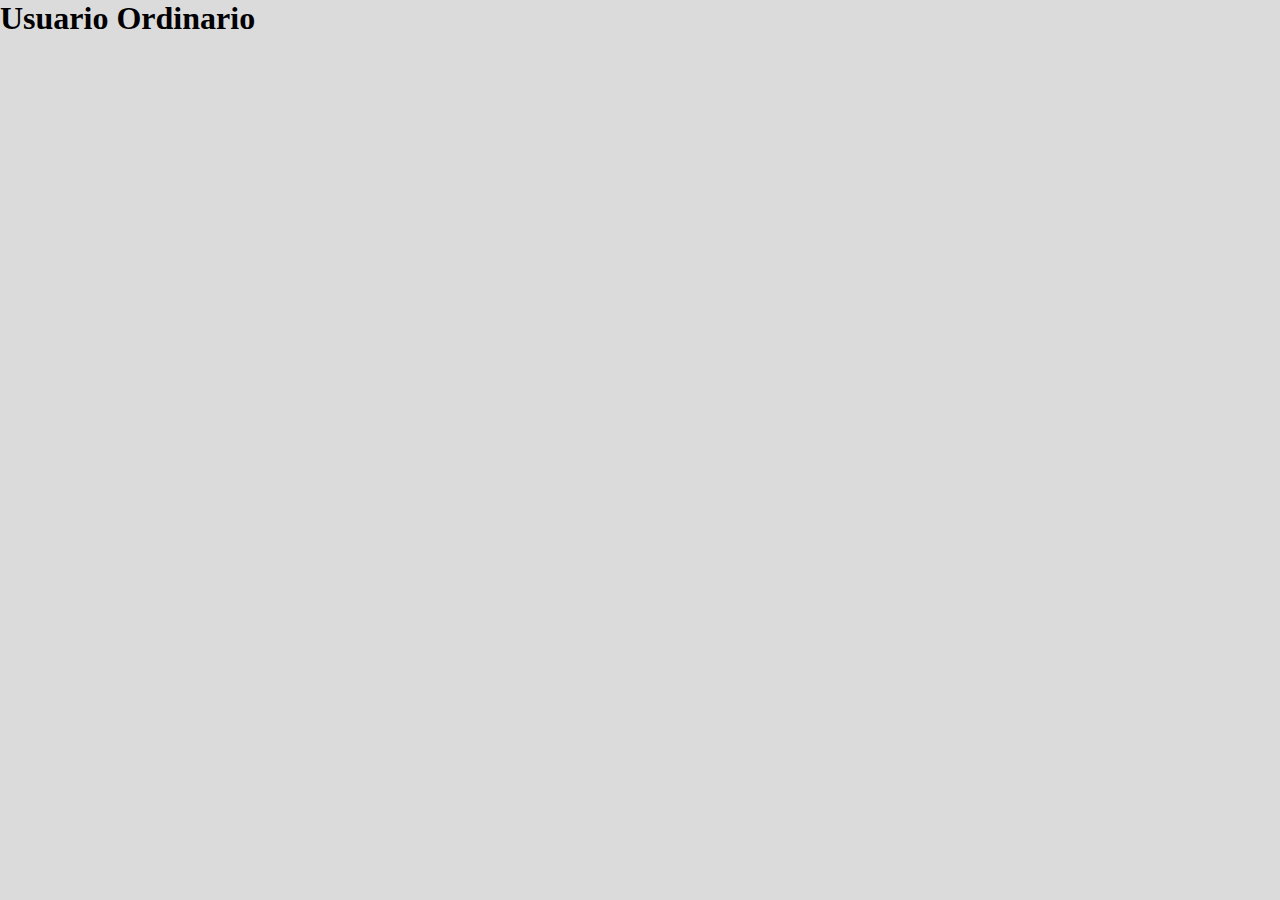
==== public/vista/index.html @ b451a82a "Creacion index.html" ====
<!DOCTYPE html>
<html>
<head> 
    <meta charset="UTF-8"> 
    <script type="text/javascript" src="../js/validacion.js"></script>
    <link rel="stylesheet" href="styles/style.css" type="text/css"/>
    <title>Iniciar sesión</title> 
</head> 
    <body>
        <h1> Usuario Ordinario </h1>
    </body> 
</html>
---- public/vista/styles/style.css ----
.error {
    color: red;
    font-size: 8px;
}

.menu {
    width: 50%;
    border: 1px solid blue;
}

div.img {
    display:table;
    float: right;
    margin-right: 8%;
    margin-top: -1%;
}
div.img img {
    margin:0;
    padding:0;
    width: 160px;
    height: 160px;
    
}
div.img span {
    line-height:normal;
    font-size:11px;
    display:table-footer-group;
    margin:0;
    background:#772626;
    color:white;
    padding:5px;
    text-align:center;
}

img {
    margin:0;
    padding:0;
    width: 160px;
    height: 160px;
}

.correo, th, td {
    border: 1px solid black;
    padding: 2px;
}

#dato, td {
    text-align: center !important;
}

.center, .correo {
    display: block;
    margin-left: auto;
    margin-right: auto;
    width: 50%;
}

footer {
    clear: both;
    color: black;
    text-align: center;
    width: 100%;
    padding: 1px;
    float: inline-end;
}

.mensaje {
    vertical-align: top; 
    height:200px; 
    width: 730px; 
    text-align: left;
}

.modificar {
    border: 0 !important;
}



@font-face {
    font-family: 'FontAwesome';
    src: url('../fonts/fontawesome-webfont.eot?v=4.7.0');
    src: url('../fonts/fontawesome-webfont.eot?#iefix&v=4.7.0') format('embedded-opentype'), url('../fonts/fontawesome-webfont.woff2?v=4.7.0') format('woff2'), url('../fonts/fontawesome-webfont.woff?v=4.7.0') format('woff'), url('../fonts/fontawesome-webfont.ttf?v=4.7.0') format('truetype'), url('../fonts/fontawesome-webfont.svg?v=4.7.0#fontawesomeregular') format('svg');
    font-weight: normal;
    font-style: normal;
  }
  
  *{
      margin: 0;
      padding: 0;
      box-sizing: border-box;
  }
  
  :focus{
      outline: none;
  }
  
  body{
      background: #DBDBDB;
      font-family: 'Open sans'
  }
  
  /* FORMULARIO ===============================*/
  
  .form_wrap{
      width: 850px;
      height: 780px;
      margin: 50px auto;
      margin-top: 50px;
      display: flex;
      overflow: hidden;
  
      border-radius: 10px;
      background: #fff;
      box-shadow: 0px 0px 20px rgba(0,0,0,0.2);
  }
  
  /* Informacion de Contacto*/
  
  .contact_info:before{
      content: '';
      width: 100%;
      height: 100%;
  
      position: absolute;
      top: 0;
      left: 0;
  
      background: #4091EC;
      opacity: 0.92;
  }
  
  .contact_info{
      width: 38%;
      position: relative;
  
      display: flex;
      flex-direction: column;
      align-items: center;
      justify-content: center;
  
      background-image: url('../fondo.jpg');
      background-size: cover;
      background-position: center center;
  }
  
  .info_title,
  .info_items{
      position: relative;
      z-index: 2;
      color: #fff;
  }
  
  .info_title{
      margin-bottom: 60px;
  }
  
  .info_title span{
      font-size: 100px;
      display: block;
      text-align: center;
      margin-bottom: 15px;
  }
  
  .info_title h2{
      font-size: 35px;
      text-align: center;
  }
  
  .info_items p{
      display: flex;
      align-items: center;
  
      font-size: 16px;
      font-weight: 600;
  
      margin-bottom: 10px;
  }
  
  .info_items p:nth-child(1) span{
      font-size: 30px;
      margin-right: 10px;
  }
  
  .info_items p:nth-child(2) span{
      font-size: 50px;
      margin-right: 15px;
      margin-left: 4px;
  }
  
  form.form_contact{
      width: 62%;
      padding: 30px 40px;
  }
  
  form.form_contact h2{
      font-size: 25px;
      font-weight: 600;
      color: #303030;
  
      margin-bottom: 30px;
  }
  
  form.form_contact .user_info{
      display: flex;
      flex-direction: column;
  }
  
  form.form_contact label{
      font-weight: 600;
  }
  
  form.form_contact label,
  form.form_contact input,
  form.form_contact textarea{
      display: block;
  }
  
  form.form_contact input,
  form.form_contact textarea{
      width: 100%;
      padding: 8px 0px 5px;
      margin-bottom: 20px;
      
      border: none;
      border-bottom: 2px solid #D1D1D1;
  
      font-family: 'Open sans';
      color: #5A5A5A;
      font-size: 14px;
      font-weight: 400;
  }
  
  form.form_contact textarea{
      max-width: 100%;
      max-height: 90px;
  }
  
  form.form_contact input[type="button"]{
      width: 180px;
      background: #4091EC;
      padding: 10px;
      border: none;
      border-radius: 25px;
  
      align-self: flex-end;
  
      color: #fff;
      font-family: 'Open sans';
      font-size: 16px;
      font-weight: 600;
      cursor: pointer;
  }
  
  form.form_contact input[type="button"]:hover{
      background: #3371B6;
  }
  
  /* MENSAJE MODAL*/
  
  .modal_wrap{
      width: 100%;
      height: 100vh;
      background: rgba(0,0,0,0.7);
  
      position: fixed;
      top: 0;
      left: 0;
      z-index: 3;
  
      display: flex;
      justify-content: center;
      align-items: center;
  }
  
  .mensaje_modal{
      background: #fff;
      box-shadow: 0px 0px 15px rgba(0,0,0,0.5);
      width: 400px;
      padding: 30px 20px 15px;
  }
  
  .mensaje_modal h3{
      text-align: center;
      font-family: 'Ubuntu';
      font-size: 20px;
      font-weight: 400;
  }
  
  .mensaje_modal h3:after{
      content: '';
      display: block;
      width: 100%;
      height: 1px;
      background: #C5C5C5;
      margin: 10px 0px 15px;
  }
  
  .mensaje_modal p{
      font-size: 16px;
      color: #606060;
  }
  
  .mensaje_modal p:before{
      content: "\f00d";
      font-family: FontAwesome;
      display: inline-block;
      color: #E25151;
      margin-right: 8px;
  }
  
  .mensaje_modal .btn_close{
      display: inline-block;
      padding: 3px 10px;
      margin-top: 10px;
      
      background: #E25151;
      color: #fff;
      border: 2px solid #B14141; 
      cursor: pointer;
  
      float: right;
  }


  /* VALIDAR FECHA NACIMIENTO */

  label {
    font-size: 20px;
    font-family: Arial, Helvetica, sans-serif;
}
 
.box-blue {
    margin:0 0 25px;
    overflow:hidden;
    padding:10px;
    -webkit-border-radius: 5px;
    border-radius: 5px;
    font-size : 18px;
}
 
.box-blue {
    background-color:#eff5f7;
    border:2px solid #afcde3;
}

.box-blue:hover {
  background-color: #ffffff;
  border: 2px solid #fadf98;
}

.box-blue:active {
  background-color: #ffffff;
  border: 2px solid #fadf98;
}

.Mensaje .MensajeNom{
  background-color: #f9dbdb;
  width: 100%;
  padding:8px;
  text-align: center;
  border: 1px solid #e9b3b3;
  color:#f4092d;
  font-weight: bold;
  font-size: 18px;
  font-family: Arial, Helvetica, sans-serif;
  overflow: hidden;
  
}

.Mensaje1 {
  background-color: #d9edc2;
  with: 100%;
  padding:8px;
  text-align: center;
  border: 1px solid #b2ce96;
  color:#1bbc18;
  font-weight: bold;
  font-size: 18px;
  font-family: Arial, Helvetica, sans-serif;
  overflow: hidden;
}
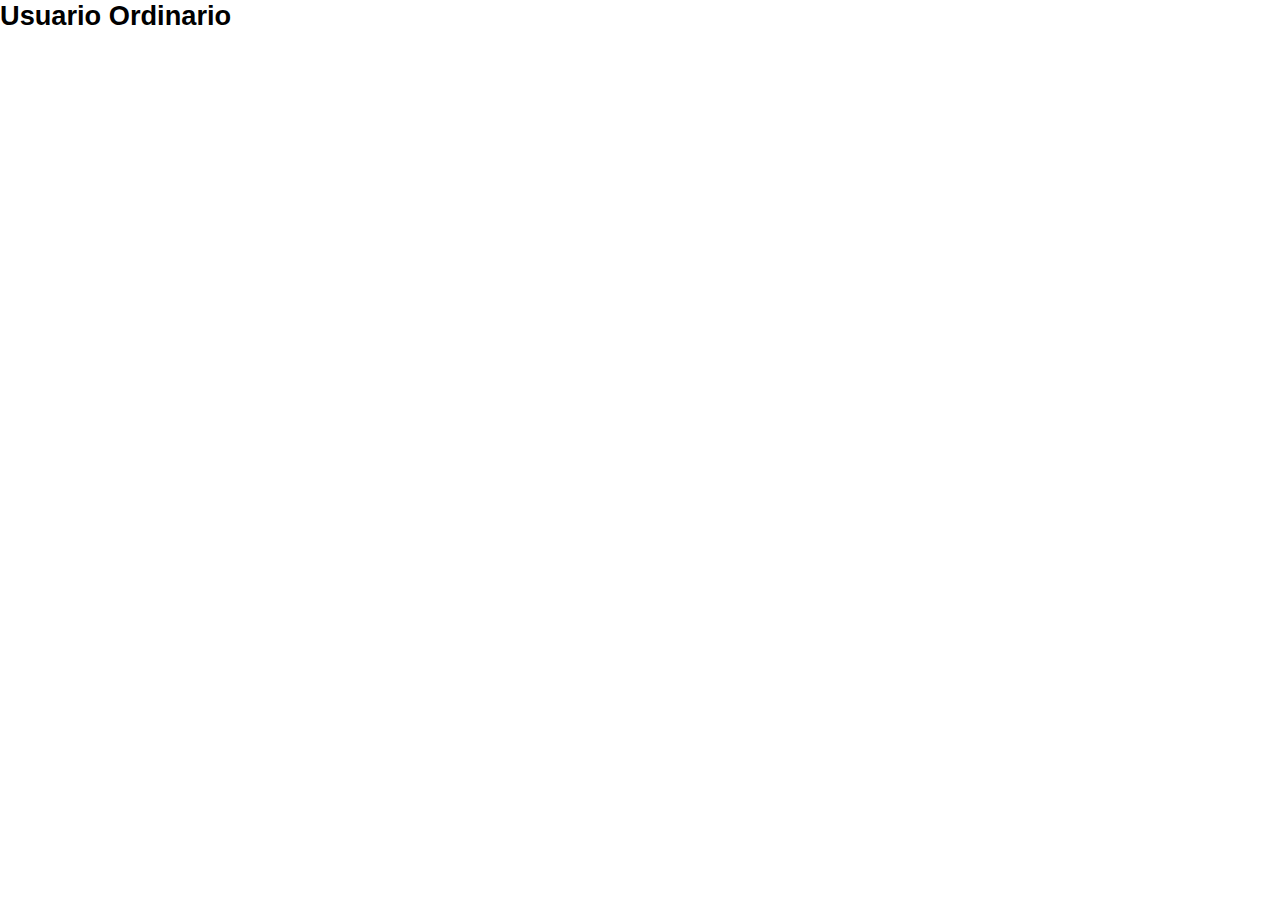
==== commit 57e33452: "origen" ====
--- a/public/vista/index.html
+++ b/public/vista/index.html
@@ -5,6 +5,7 @@
     <meta charset="UTF-8"> 
     <script type="text/javascript" src="../js/validacion.js"></script>
     <link rel="stylesheet" href="styles/style.css" type="text/css"/>
+    
     <title>Iniciar sesión</title> 
 </head> 
     <body>
--- a/public/vista/styles/style.css
+++ b/public/vista/styles/style.css
@@ -1,382 +1,240 @@
-.error {
-    color: red;
-    font-size: 8px;
-}
-
-.menu {
-    width: 50%;
-    border: 1px solid blue;
-}
-
-div.img {
-    display:table;
-    float: right;
-    margin-right: 8%;
-    margin-top: -1%;
-}
-div.img img {
-    margin:0;
-    padding:0;
-    width: 160px;
-    height: 160px;
-    
-}
-div.img span {
-    line-height:normal;
-    font-size:11px;
-    display:table-footer-group;
-    margin:0;
-    background:#772626;
-    color:white;
-    padding:5px;
-    text-align:center;
-}
-
-img {
-    margin:0;
-    padding:0;
-    width: 160px;
-    height: 160px;
-}
-
-.correo, th, td {
-    border: 1px solid black;
-    padding: 2px;
-}
-
-#dato, td {
-    text-align: center !important;
-}
-
-.center, .correo {
-    display: block;
-    margin-left: auto;
-    margin-right: auto;
-    width: 50%;
-}
-
-footer {
-    clear: both;
-    color: black;
-    text-align: center;
-    width: 100%;
-    padding: 1px;
-    float: inline-end;
-}
-
-.mensaje {
-    vertical-align: top; 
-    height:200px; 
-    width: 730px; 
-    text-align: left;
-}
-
-.modificar {
-    border: 0 !important;
-}
-
-
-
-@font-face {
-    font-family: 'FontAwesome';
-    src: url('../fonts/fontawesome-webfont.eot?v=4.7.0');
-    src: url('../fonts/fontawesome-webfont.eot?#iefix&v=4.7.0') format('embedded-opentype'), url('../fonts/fontawesome-webfont.woff2?v=4.7.0') format('woff2'), url('../fonts/fontawesome-webfont.woff?v=4.7.0') format('woff'), url('../fonts/fontawesome-webfont.ttf?v=4.7.0') format('truetype'), url('../fonts/fontawesome-webfont.svg?v=4.7.0#fontawesomeregular') format('svg');
-    font-weight: normal;
-    font-style: normal;
-  }
-  
-  *{
-      margin: 0;
-      padding: 0;
-      box-sizing: border-box;
-  }
-  
-  :focus{
-      outline: none;
-  }
-  
-  body{
-      background: #DBDBDB;
-      font-family: 'Open sans'
-  }
-  
-  /* FORMULARIO ===============================*/
-  
-  .form_wrap{
-      width: 850px;
-      height: 780px;
-      margin: 50px auto;
-      margin-top: 50px;
-      display: flex;
-      overflow: hidden;
-  
-      border-radius: 10px;
-      background: #fff;
-      box-shadow: 0px 0px 20px rgba(0,0,0,0.2);
-  }
-  
-  /* Informacion de Contacto*/
-  
-  .contact_info:before{
-      content: '';
-      width: 100%;
-      height: 100%;
-  
-      position: absolute;
-      top: 0;
-      left: 0;
-  
-      background: #4091EC;
-      opacity: 0.92;
-  }
-  
-  .contact_info{
-      width: 38%;
-      position: relative;
-  
-      display: flex;
-      flex-direction: column;
-      align-items: center;
-      justify-content: center;
-  
-      background-image: url('../fondo.jpg');
-      background-size: cover;
-      background-position: center center;
-  }
-  
-  .info_title,
-  .info_items{
-      position: relative;
-      z-index: 2;
-      color: #fff;
-  }
-  
-  .info_title{
-      margin-bottom: 60px;
-  }
-  
-  .info_title span{
-      font-size: 100px;
-      display: block;
-      text-align: center;
-      margin-bottom: 15px;
-  }
-  
-  .info_title h2{
-      font-size: 35px;
-      text-align: center;
-  }
-  
-  .info_items p{
-      display: flex;
-      align-items: center;
-  
-      font-size: 16px;
-      font-weight: 600;
-  
-      margin-bottom: 10px;
-  }
-  
-  .info_items p:nth-child(1) span{
-      font-size: 30px;
-      margin-right: 10px;
-  }
-  
-  .info_items p:nth-child(2) span{
-      font-size: 50px;
-      margin-right: 15px;
-      margin-left: 4px;
-  }
-  
-  form.form_contact{
-      width: 62%;
-      padding: 30px 40px;
-  }
-  
-  form.form_contact h2{
-      font-size: 25px;
-      font-weight: 600;
-      color: #303030;
-  
-      margin-bottom: 30px;
-  }
-  
-  form.form_contact .user_info{
-      display: flex;
-      flex-direction: column;
-  }
-  
-  form.form_contact label{
-      font-weight: 600;
-  }
-  
-  form.form_contact label,
-  form.form_contact input,
-  form.form_contact textarea{
-      display: block;
-  }
-  
-  form.form_contact input,
-  form.form_contact textarea{
-      width: 100%;
-      padding: 8px 0px 5px;
-      margin-bottom: 20px;
-      
-      border: none;
-      border-bottom: 2px solid #D1D1D1;
-  
-      font-family: 'Open sans';
-      color: #5A5A5A;
-      font-size: 14px;
-      font-weight: 400;
-  }
-  
-  form.form_contact textarea{
-      max-width: 100%;
-      max-height: 90px;
-  }
-  
-  form.form_contact input[type="button"]{
-      width: 180px;
-      background: #4091EC;
-      padding: 10px;
-      border: none;
-      border-radius: 25px;
-  
-      align-self: flex-end;
-  
-      color: #fff;
-      font-family: 'Open sans';
-      font-size: 16px;
-      font-weight: 600;
-      cursor: pointer;
-  }
-  
-  form.form_contact input[type="button"]:hover{
-      background: #3371B6;
-  }
-  
-  /* MENSAJE MODAL*/
-  
-  .modal_wrap{
-      width: 100%;
-      height: 100vh;
-      background: rgba(0,0,0,0.7);
-  
-      position: fixed;
-      top: 0;
-      left: 0;
-      z-index: 3;
-  
-      display: flex;
-      justify-content: center;
-      align-items: center;
-  }
-  
-  .mensaje_modal{
-      background: #fff;
-      box-shadow: 0px 0px 15px rgba(0,0,0,0.5);
-      width: 400px;
-      padding: 30px 20px 15px;
-  }
-  
-  .mensaje_modal h3{
-      text-align: center;
-      font-family: 'Ubuntu';
-      font-size: 20px;
-      font-weight: 400;
-  }
-  
-  .mensaje_modal h3:after{
-      content: '';
-      display: block;
-      width: 100%;
-      height: 1px;
-      background: #C5C5C5;
-      margin: 10px 0px 15px;
-  }
-  
-  .mensaje_modal p{
-      font-size: 16px;
-      color: #606060;
-  }
-  
-  .mensaje_modal p:before{
-      content: "\f00d";
-      font-family: FontAwesome;
-      display: inline-block;
-      color: #E25151;
-      margin-right: 8px;
-  }
-  
-  .mensaje_modal .btn_close{
-      display: inline-block;
-      padding: 3px 10px;
-      margin-top: 10px;
-      
-      background: #E25151;
-      color: #fff;
-      border: 2px solid #B14141; 
-      cursor: pointer;
-  
-      float: right;
-  }
-
-
-  /* VALIDAR FECHA NACIMIENTO */
-
-  label {
-    font-size: 20px;
-    font-family: Arial, Helvetica, sans-serif;
-}
- 
-.box-blue {
-    margin:0 0 25px;
-    overflow:hidden;
-    padding:10px;
-    -webkit-border-radius: 5px;
-    border-radius: 5px;
-    font-size : 18px;
-}
- 
-.box-blue {
-    background-color:#eff5f7;
-    border:2px solid #afcde3;
-}
-
-.box-blue:hover {
-  background-color: #ffffff;
-  border: 2px solid #fadf98;
-}
-
-.box-blue:active {
-  background-color: #ffffff;
-  border: 2px solid #fadf98;
-}
-
-.Mensaje .MensajeNom{
-  background-color: #f9dbdb;
+@charset "UTF-8";
+* {
+  margin: 0;
+  padding: 0;
+}
+
+html {
+  background: transparent url("http://fc00.deviantart.net/fs38/f/2008/346/c/5/Aurora_Blur_by_SkateAddiction.png") top center no-repeat;
+  background-size: 100%;
+}
+
+body {
+  -webkit-font-smoothing: antialiased;
+  font-family: "Lato", sans-serif;
+  font-size: 0.85em;
+}
+
+.m-box--box-sized, input[type="text"], input[type="email"], input[type="password"] {
+  box-sizing: border-box;
+}
+
+.m-box--sign-in {
+  width: 450px;
+  padding: 0 0 0 100px;
+  min-height: 500px;
+  margin: 4em auto 0;
+  background: transparent url("http://farm8.staticflickr.com/7395/8892417152_c86b705b30_b.jpg") -250px center no-repeat;
+}
+
+header {
+  background: #43b1aa;
+  width: 450px;
+  overflow: hidden;
+  position: relative;
+  padding: 3em 4em 3.5em 4em;
+}
+header h1 {
+  font-size: 3em;
+  font-weight: 300;
+  color: #fff;
+  position: relative;
+  display: inline-block;
+}
+header span {
+  font-size: 0.35em;
+  position: absolute;
+  bottom: -5px;
+  right: 0;
+}
+header a {
+  color: #fff;
+  text-decoration: none;
+  border-bottom: 1px solid #fff;
+}
+
+.m-link--close {
+  background: rgba(255, 255, 255, 0.2);
+  text-decoration: none;
+  border-bottom: 0 none;
+  font-weight: 700;
+  font-size: 2em;
+  color: #43b1aa;
+  width: 40px;
+  height: 40px;
+  text-align: center;
+  line-height: 35px;
+  display: block;
+  position: absolute;
+  top: 35%;
+  right: 0;
+}
+
+.m-form--sign-in {
+  background: #fff;
+  padding: 1.5em 3em 1.3em 3em;
+}
+.m-form--sign-in div {
+  margin: 2.5em 0 0;
+}
+.m-form--sign-in div a {
+  color: #ccc;
+  font-size: 0.8em;
+  float: right;
+  margin: 0 0 0.5em;
+}
+
+button[type="submit"] {
+  font-family: "Lato", sans-serif;
+  background: #43b1aa;
+  color: #fff;
+  border: 0 none;
+  display: block;
+  padding: 0.5em 0;
   width: 100%;
-  padding:8px;
+  font-size: 2em;
+  font-weight: 300;
+  cursor: pointer;
+  transition: all 0.3s ease-in-out;
+}
+button[type="submit"]:hover {
+  background: #249991;
+  color: #ccc;
+}
+
+fieldset {
+  border: 1px solid #d8d8d8;
+  margin: 0 0 0.65em;
+  position: relative;
+}
+fieldset span {
+  color: #d8d8d8;
+  font-size: 1.2em;
   text-align: center;
-  border: 1px solid #e9b3b3;
-  color:#f4092d;
-  font-weight: bold;
-  font-size: 18px;
-  font-family: Arial, Helvetica, sans-serif;
-  overflow: hidden;
-  
-}
-
-.Mensaje1 {
-  background-color: #d9edc2;
-  with: 100%;
-  padding:8px;
+  padding: 0.9em 0 0;
+  width: 10% !important;
+  float: left;
+}
+fieldset span.error {
+  padding: 0;
+  width: auto;
+}
+
+input[type="text"], input[type="email"], input[type="password"] {
+  float: left;
+  font-family: "Lato", sans-serif;
+  font-size: 1.4em;
+  line-height: 1;
+  border: 0px solid transparent;
+  width: 90%;
+  height: 2.6em;
+  line-height: 100%;
+  font-weight: 300%;
+}
+input:focus {
+  color: #042422;
+}
+input + span:after {
+  display: none;
+}
+
+input:required {
+  border-right: 5px solid #fff;
+}
+
+input:invalid:focus {
+  border-right: 5px solid #da4e3b;
+}
+input:invalid:focus + span:after {
+  width: 250px;
+  display: block;
+  background: #da4e3b;
+  color: #fff;
+  padding: 0.6em 2em;
+  position: absolute;
+  top: 0;
+  right: -92%;
+}
+input:invalid:focus + span:before {
+  content: "◂";
+  position: absolute;
+  font-size: 2em;
+  line-height: 1;
+  color: #da4e3b;
+  z-index: 2;
+  top: 8%;
+  right: -8%;
+}
+
+input[type="email"]:invalid:focus + span:after {
+  content: "A good ol' @provider.com address ;)";
+}
+
+input[type="password"]:invalid:focus + span:after {
+  content: "And, please, not your cat's name :)";
+}
+
+input:valid:focus {
+  border-right: 5px solid #a9db48;
+}
+input:valid:focus + span:after {
+  width: 250px;
+  display: block;
+  background: #a9db48;
+  color: #fff;
+  padding: 0.6em 2em;
+  position: absolute;
+  top: 0;
+  right: -92%;
+}
+input:valid:focus + span:before {
+  content: "◂";
+  position: absolute;
+  font-size: 2em;
+  line-height: 1;
+  color: #a9db48;
+  z-index: 2;
+  top: 8%;
+  right: -8%;
+}
+
+input[type="email"]:valid:focus + span:after {
+  content: "You're ready for the next step !";
+}
+
+input[type="password"]:valid:focus + span:after {
+  content: "Thats a nice one !";
+}
+
+.m-list--other-sign-in li {
+  float: left;
+}
+.m-list--other-sign-in a {
+  width: 150px;
+  height: 100px;
+  line-height: 100px;
+  color: #bccccb;
+  font-size: 2em;
+  text-decoration: none;
+  display: block;
+  background: #ebe5e4;
   text-align: center;
-  border: 1px solid #b2ce96;
-  color:#1bbc18;
-  font-weight: bold;
-  font-size: 18px;
-  font-family: Arial, Helvetica, sans-serif;
-  overflow: hidden;
-}
+  transition: all 0.2s ease-in-out;
+}
+.m-list--other-sign-in a:hover {
+  background: #c7d0d0;
+  color: #43b1aa;
+}
+.m-list--other-sign-in span {
+  display: none;
+}
+
+::-webkit-input-placeholder {
+  color: #ccc;
+  font-size: 1em;
+  font-family: "Lato", sans-serif;
+}
+
+::-webkit-validation-bubble {
+  display: none;
+}
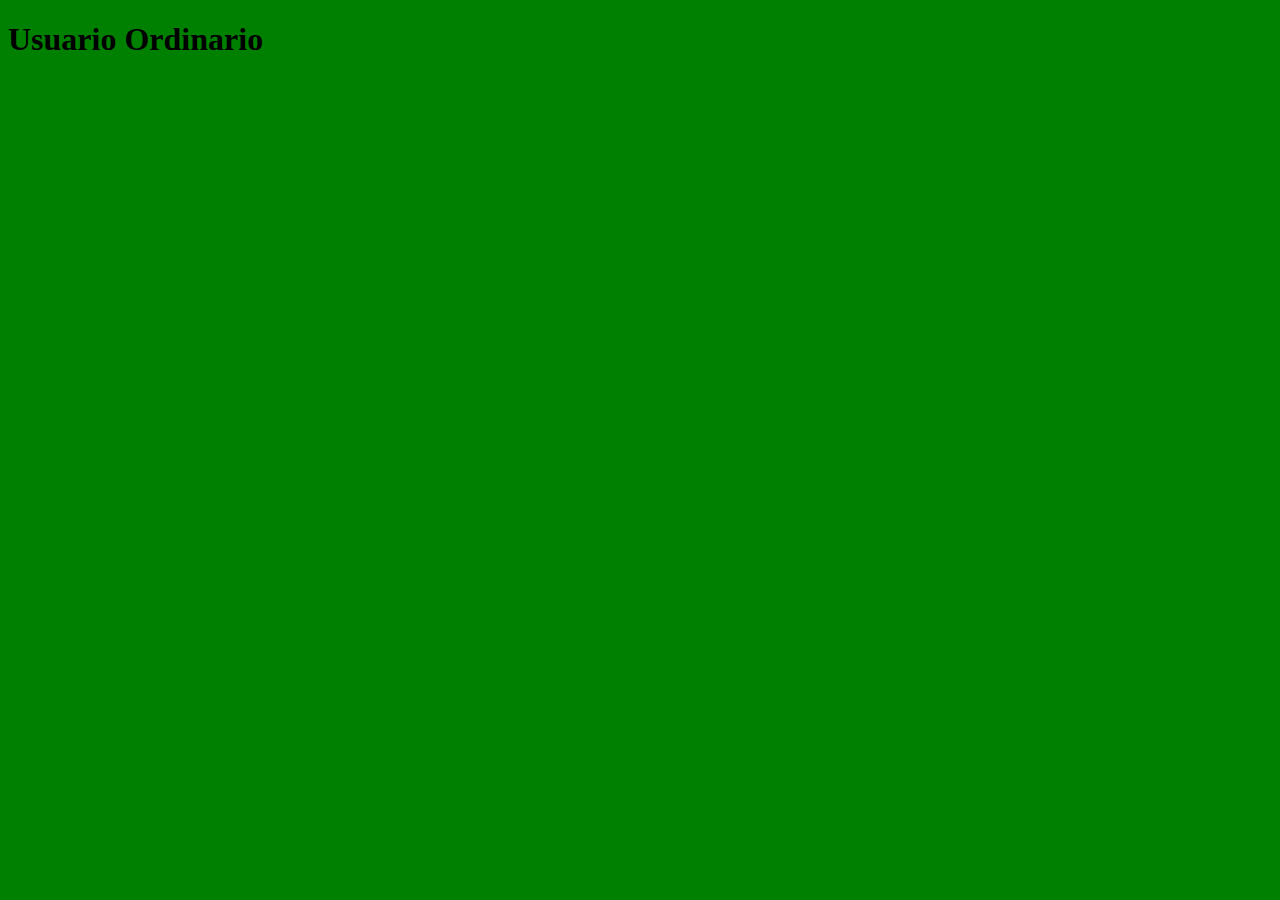
==== commit 8d6a398b: "Agregamos css" ====
--- a/public/vista/index.html
+++ b/public/vista/index.html
@@ -4,7 +4,7 @@
 <head> 
     <meta charset="UTF-8"> 
     <script type="text/javascript" src="../js/validacion.js"></script>
-    <link rel="stylesheet" href="styles/style.css" type="text/css"/>
+    <link rel="stylesheet" href="CSS/general.css" type="text/css"/>
     
     <title>Iniciar sesión</title> 
 </head> 
--- a/public/vista/CSS/general.css
+++ b/public/vista/CSS/general.css
@@ -0,0 +1,114 @@
+.error {
+    color: red;
+    font-size: 8px;
+}
+
+* {
+    background-color: green;
+}
+
+.center {
+    display: block;
+    margin-left: auto;
+    margin-right: auto;
+    width: 50%;
+}
+
+input {
+    
+    padding: 12px;
+    margin: 8px ;
+    box-sizing: border-box;
+}
+
+.form-submit-button {
+    background: #0066A2;
+    color: white;
+    border-style: outset;
+    border-color: #0066A2;
+    height: 50px;
+    width: 100px; 
+    font: bold 15px arial, sans-serif; 
+    text-shadow:none;  
+}
+
+.menu {
+    width: 50%;
+    border: 1px solid blue;
+}
+
+div.img {
+    display:table;
+    float: right;
+    margin-right: 8%;
+    margin-top: -1%;
+}
+div.img img {
+    margin:0;
+    padding:0;
+    width: 160px;
+    height: 160px;
+    
+}
+div.img span {
+    line-height:normal;
+    font-size:11px;
+    display:table-footer-group;
+    margin:0;
+    background:#772626;
+    color:white;
+    padding:5px;
+    text-align:center;
+}
+
+img {
+    margin:0;
+    padding:0;
+    width: 160px;
+    height: 160px;
+}
+
+#fusu {
+    display: block;
+    margin:0;
+    padding:0;
+    width: 160px;
+    height: 160px;
+    margin-right: auto;
+}
+
+.correo, th, td {
+    border: 1px solid black;
+    padding: 2px;
+}
+
+#dato, td {
+    text-align: center !important;
+}
+
+.center, .correo {
+    display: block;
+    margin-left: auto;
+    margin-right: auto;
+    width: 50%;
+}
+
+footer {
+    clear: both;
+    color: black;
+    text-align: center;
+    width: 100%;
+    padding: 1px;
+    float: inline-end;
+}
+
+.mensaje {
+    vertical-align: top; 
+    height:200px; 
+    width: 730px; 
+    text-align: left;
+}
+
+.modificar {
+    border: 0 !important;
+}